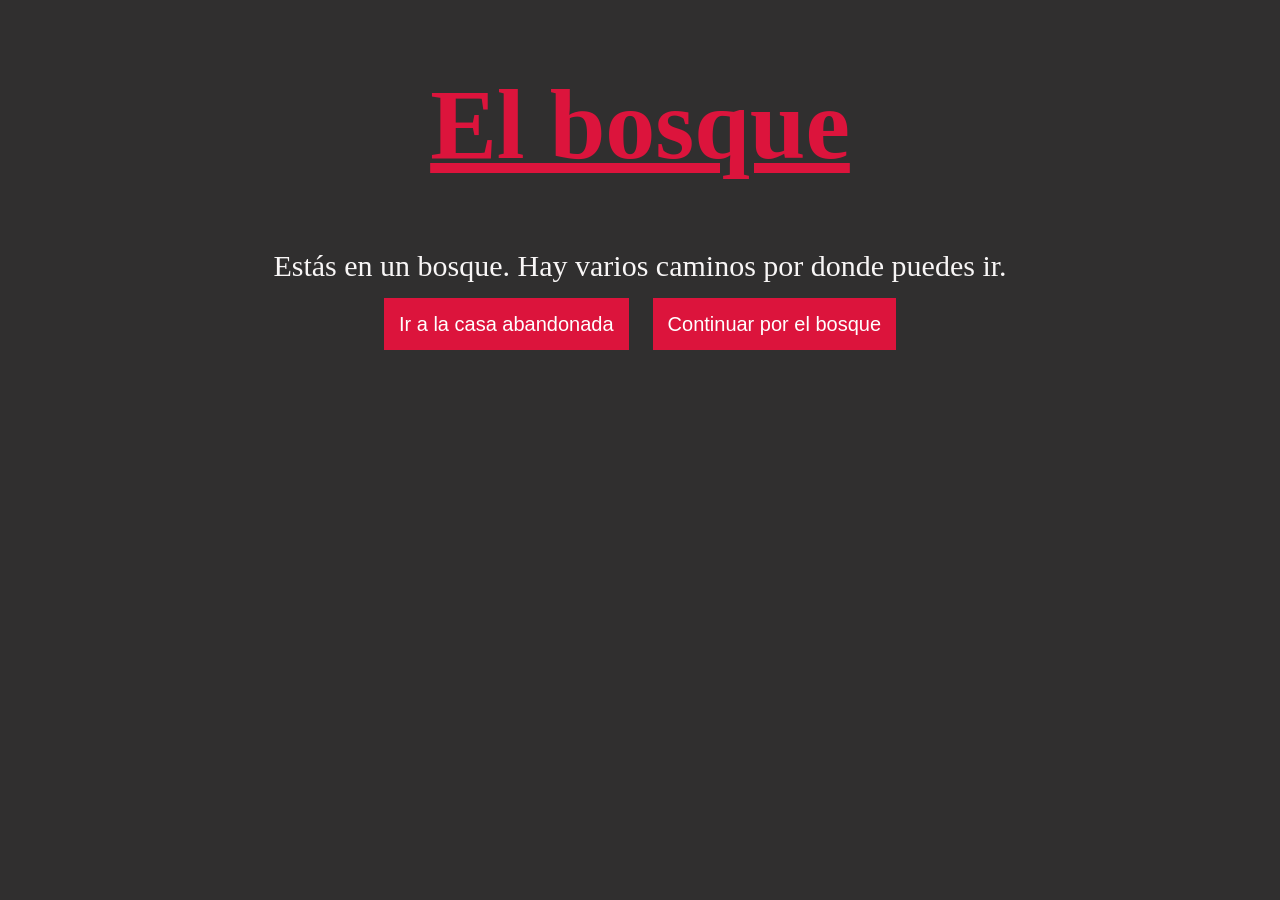
==== paginas/Bosque.html @ d30f6635 "mejorado" ====
<!DOCTYPE html>
<html lang="en">
<head>
    <meta charset="UTF-8">
    <meta name="viewport" content="width=device-width, initial-scale=1.0">
    <title>Bosque-Camino</title>
    <link rel="stylesheet" href="../Style.css">
</head>
<body>
    <h1 class="inicio">El bosque</h1>
    <p class="texto">Estás en un bosque. Hay varios caminos por donde puedes ir.</p>
    <div class="botones">
        <a href="casa.html">Ir a la casa abandonada</a>
        <a href="Bosque.html">Continuar por el bosque</a>
    </div>
</body>
</html>
---- Style.css ----
body 
{ 
background-color: rgb(48, 47, 47); 
} 

.inicio
{
text-align: center;
    color: crimson;
    font-size: 100px;
    font-family:noto sans;
    text-decoration: underline;
}

.texto
{
    text-align: center;
    color: rgb(248, 246, 246);
    font-family:comic sans ms;
    font-size:30px;
}

.texto2
{
    text-align: center;
    color: rgb(255, 253, 254);
    font-family:comic sans ms;
    font-size: 30px;
}

.imagen

{

display: block;

margin: auto;

width: 500px;

height: 300px;

border: 9px solid rgb(22, 21, 21);

}

.botones
{
    text-align: center;
    margin-top: 30px;
}

.botones a
{
    background-color: crimson;
    color: white;
    padding: 15px;
    margin: 10px;
    text-decoration: none;
    font-family: sans-serif;
    font-size: 20px;
}

.botones a:hover
{
    background-color: white;
    color: crimson;
}
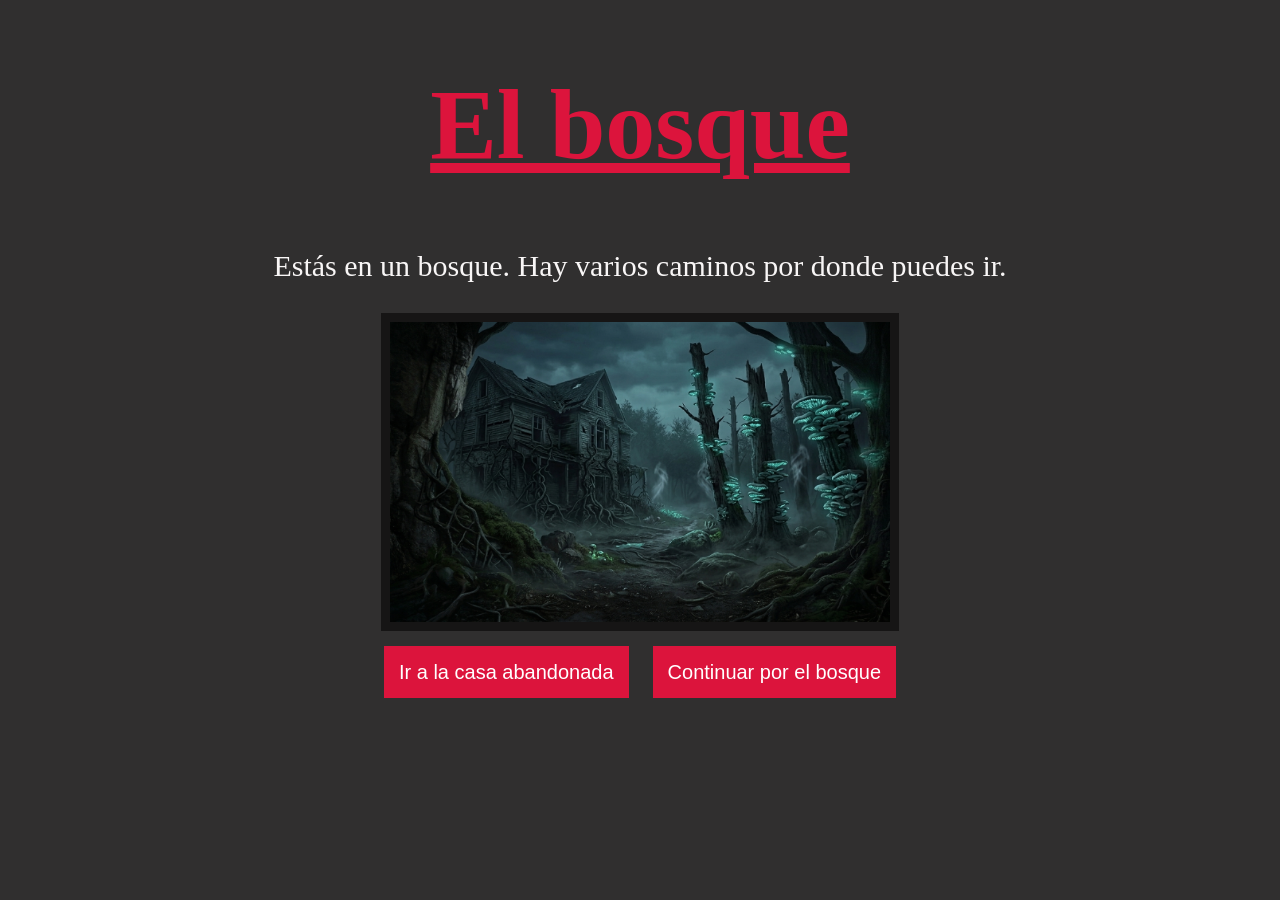
==== commit 6f050f0b: "entregar" ====
--- a/paginas/Bosque.html
+++ b/paginas/Bosque.html
@@ -9,9 +9,11 @@
 <body>
     <h1 class="inicio">El bosque</h1>
     <p class="texto">Estás en un bosque. Hay varios caminos por donde puedes ir.</p>
+    <img class="imagen" src="../Imagenes/Camino y casa.jpg" alt="Cueva oscura"> 
+
     <div class="botones">
         <a href="casa.html">Ir a la casa abandonada</a>
-        <a href="Bosque.html">Continuar por el bosque</a>
+        <a href="caminodelbosque.html">Continuar por el bosque</a>
     </div>
 </body>
 </html>
